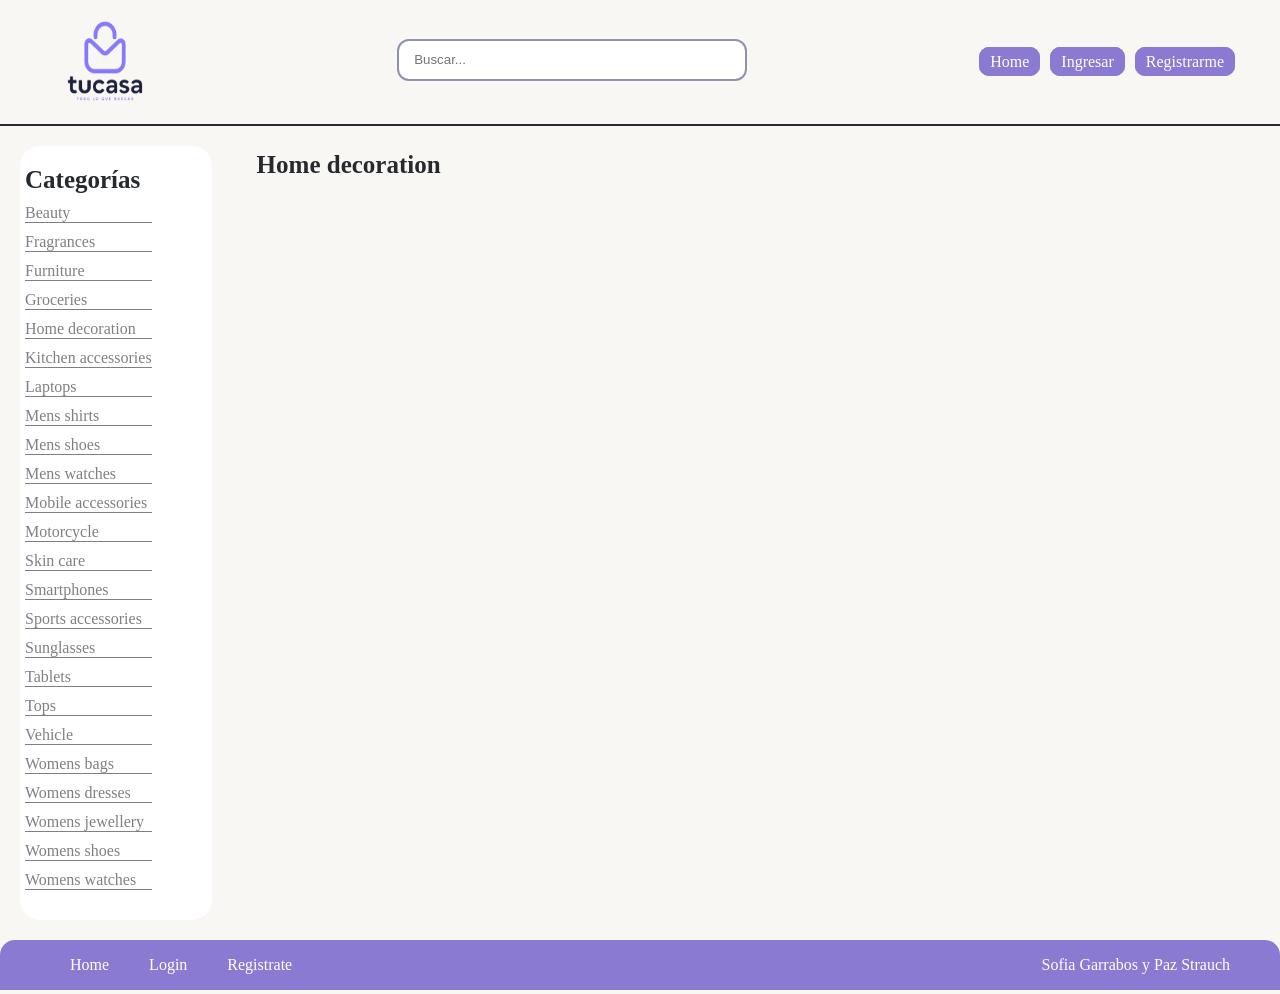
==== categoria.html @ 614f1594 "Punto 3" ====
<!DOCTYPE html>
<html>
<head>
    <meta charset="UTF-8">
    <meta name="viewport" content="width=device-width, initial-scale=1.0">
    <title>Home Decoration</title>
    <link rel="stylesheet" href="./css/style.css">
</head>
<body>
   <header class="contenedor-padre">
        <a href="./index.html" class="logo-link">
            <img src="./img/logo-marca.png" alt="Logo tu casa" class="logo">
        </a>
        <div>
            <form action="./resultados.html" method="get">
                <input class="buscador" type="text" name="buscador" value="" placeholder="Buscar...">
                <p class="busquedas"></p>
            </form>
        </div>
        <nav>
            <ul class="barra-navegacion">
                <li><a href="./index.html" class="acceso">Home</a></li>
                <li><a href="./login.html" class="acceso">Ingresar</a></li>
                <li><a href="./register.html" class="acceso">Registrarme</a></li>
            </ul>
        </nav>
    </header>
    <main class="cuerpo">
        <aside class="catalogo">
            <h2>Categorías</h2>
            <ul>
                <li class="categorias"><a href="./categoria.html">Beauty</a></li>
                <li class="categorias"><a href="./categoria.html">Fragrances</a></li>
                <li class="categorias"><a href="./categoria.html">Furniture</a></li>
                <li class="categorias"><a href="./categoria.html">Groceries</a></li>
                <li class="categorias"><a href="./categoria.html">Home decoration</a></li>
                <li class="categorias"><a href="./categoria.html">Kitchen accessories</a></li>
                <li class="categorias"><a href="./categoria.html">Laptops</a></li>
                <li class="categorias"><a href="./categoria.html">Mens shirts</a></li>
                <li class="categorias"><a href="./categoria.html">Mens shoes</a></li>
                <li class="categorias"><a href="./categoria.html">Mens watches</a></li>
                <li class="categorias"><a href="./categoria.html">Mobile accessories</a></li>
                <li class="categorias"><a href="./categoria.html">Motorcycle</a></li>
                <li class="categorias"><a href="./categoria.html">Skin care</a></li>
                <li class="categorias"><a href="./categoria.html">Smartphones</a></li>
                <li class="categorias"><a href="./categoria.html">Sports accessories</a></li>
                <li class="categorias"><a href="./categoria.html">Sunglasses</a></li>
                <li class="categorias"><a href="./categoria.html">Tablets</a></li>
                <li class="categorias"><a href="./categoria.html">Tops</a></li>
                <li class="categorias"><a href="./categoria.html">Vehicle</a></li>
                <li class="categorias"><a href="./categoria.html">Womens bags</a></li>
                <li class="categorias"><a href="./categoria.html">Womens dresses</a></li>
                <li class="categorias"><a href="./categoria.html">Womens jewellery</a></li>
                <li class="categorias"><a href="./categoria.html">Womens shoes</a></li>
                <li class="categorias"><a href="./categoria.html">Womens watches</a></li>
            </ul>
        </aside>
        <div class="centro">
            <section class="productos-aleatorios">
                <h2>Home decoration</h2>
                <div class="todos-productos">
                   
                </div>
            </section>
        </div>
    </main>
    <footer>
        <nav>
            <ul class="menu-fondo">
                <li class="fondo-individual">
                    <a href="./index.html">Home</a>
                </li>
                <li class="fondo-individual">
                    <a href="./login.html">Login</a>
                </li>
                <li class="fondo-individual">
                    <a href="./register.html">Registrate</a>
                </li>
            </ul>
        </nav>
        <p> Sofia Garrabos y Paz Strauch</p>
    </footer>
</body>

    <script src="./js/index.js"></script>

</html>
---- css/style.css ----
* {
    box-sizing: border-box;
    padding: 0;
    margin: 0;
    list-style-type: none;
    text-decoration: none;
}

body {
    background-color: #F8F7F4;
}

.logo {
    width: 130px;
    height: 100px;
}

.contenedor-padre {
    display: flex;
    border-bottom: 2px solid #262A2E;
    align-items: center;
    justify-content: space-between;
    padding: 10px 40px;
}
.barra-navegacion {
    display: flex;
    justify-content: space-between;
}
.cuerpo {
    display: flex;
}
.catalogo {
    margin: 20px;
    padding: 20px 60px 20px 5px;
    background-color: white;
    border-radius: 20px;
}

.categorias {
    border-bottom: 1px solid gray;
    margin: 10px 0px;
}

.centro {
    margin: 25px;
}

.productos-aleatorios {
    width: 100%;
    margin-bottom: 20px;
}

.todos-productos {
    display: flex;
    flex-direction: row;
    flex-wrap: wrap;
    justify-content: flex-start;
}

.producto-individual {
    margin: 10px;
    padding: 10px;
    width: 200px;
    background-color: white;
    border-radius: 20px;
}

.producto-individual img {
    width: 100%;
}

.botondetalle {
    background-color: #8A7AD1;
    padding: 5px 10px;
    border-radius: 10px;
    border: 1px solid #8A7AD1;
    color: white;
}
.buscador{
    height: 42px;
    width: 350px;
    padding: 15px;
    border: 2px solid rgb(144, 144, 177);
    border-radius: 12px;

}
.precio-producto {
    margin-bottom: 10px;
}

.acceso {
    background-color: #8A7AD1;
    padding: 5px 10px;
    border-radius: 10px;
    border: 1px solid #8A7AD1;
    color: white;
    margin: 5px;
}

button a {
    color: white;
}

.ver-mas {
    margin-top: 10px;
}

h3 {
    color:#262A2E;
}

.descripcion-producto {
    color: gray;
}

h2 {
    color: #262A2E;
    font-size: 25px;
}

.catalogo a {
    color: gray;
}

footer {
    display: flex;
    align-items: center;
    justify-content: space-between;
    padding: 15px 50px;
    border-top-left-radius: 15px;
    border-top-right-radius: 15px;
    background-color: #8A7AD1;
    height: 50px;
}

.menu-fondo {
    display: flex;
}

.fondo-individual {
    margin: 20px;
}

footer ul li a {
    color: white;
}

footer p {
    color: white;
}

.detalle-porducto {
    display: flex;
}

.img-producto-detalle {
    width: 330px;
    height: 330px;
    border-radius: 20px;
    margin: 30px;
}

.info-producto-detalle {
    margin: 15px;
    width: 700px;
}

.info-producto-detalle h3 {
    margin: 15px;
    color: #8A7AD1;
}

.info-producto-detalle p {
    margin: 8px;
    padding: 15px;
    background-color: white;
    border-radius: 15px;

}

.formulario {
    background-color: white;
    border-radius: 10px;
    padding: 20px;
    margin: 15px;
    width: 500px;
    height: 500px;
}

.campos {
    margin: 15px;
}

.login-titulo {
    margin: 15px;
}

.login {
    display: flex;
    flex-direction: column;
    align-items: center;
}

.reviews {
    display: flex;
    flex-direction: row;
    justify-content: space-between;
}

.review-individual {
    background-color: white;
    border-radius: 15px;
    width: 400px;
    height: 200px;
    margin: 30px;
    padding: 10px;
}

.titulo-reviews {
    margin: 0px 0px 0px 30px;
    font-weight: bolder;
    font-size: 30px;
}
.centro h3 {
color: #8A7AD1;
}

.busquedas {
    margin-top: 5px;
    color: rgb(134, 12, 12);
}

@media (max-width: 768px) {
    .producto-individual {
        width: 40%;
    }
    .contenedor-padre {
        flex-direction: column;
    }
    .buscador {
        margin: 10px 0;
    }
    footer {
        flex-direction: column;
        height: 100%;
        padding: 15px;
    }
    .menu-fondo {
        flex-wrap: wrap;
        justify-content: center;
    }
    .img-producto-detalle {
        width: 40%;
    }
    .reviews {
        flex-wrap: wrap;
    }
    .review-individual {
        width: 45%;
        height: 100%;
    }
    .formulario {
        width: 60%;
    }
}

@media (max-width: 420px) {
    .cuerpo {
        flex-direction: column;
    }
    .catalogo {
        width: 100%;
    }
    .producto-individual {
        width: 100%;
    }
    .contenedor-padre {
        flex-direction: column; 
    }
    .buscador {
        margin: 10px 0;
    }
    footer {
        flex-direction: column;
        height: 100%;
        padding: 15px;
    }
    .menu-fondo {
        flex-wrap: wrap;
        justify-content: center;
    }
    .detalle-porducto {
        flex-direction: column;
    }
    .img-producto-detalle {
        width: 100%;
    }
    .review-individual {
        width: 100%;
    }
    .formulario {
        width: 90%;
    }
    .campos input {
        width: 100%;
    }
}
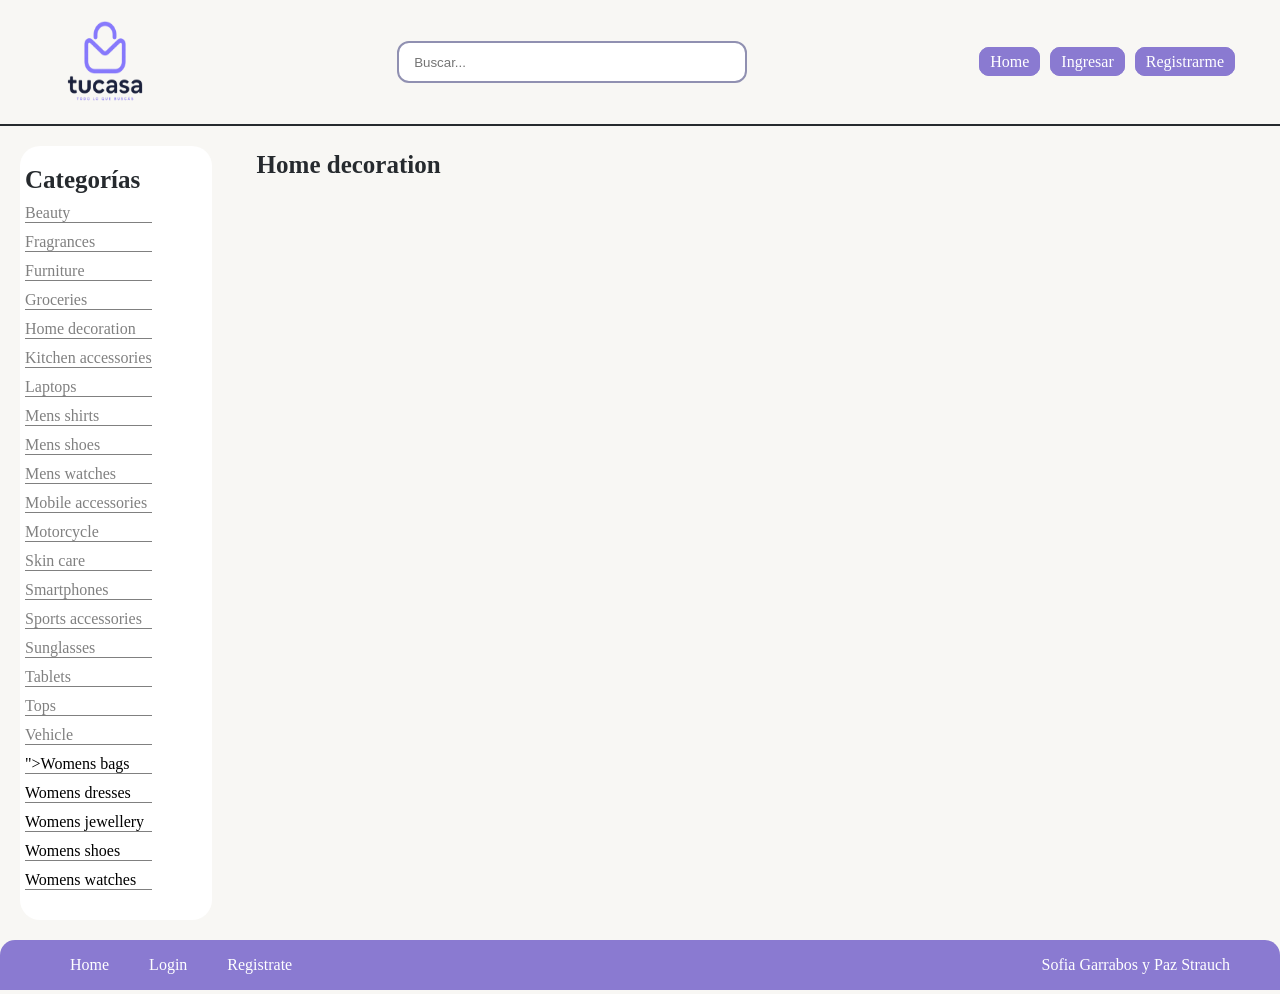
==== commit e2b76a73: "correcciones de categoria html" ====
--- a/categoria.html
+++ b/categoria.html
@@ -14,7 +14,6 @@
         <div>
             <form action="./resultados.html" method="get">
                 <input class="buscador" type="text" name="buscador" value="" placeholder="Buscar...">
-                <p class="busquedas"></p>
             </form>
         </div>
         <nav>
@@ -29,30 +28,30 @@
         <aside class="catalogo">
             <h2>Categorías</h2>
             <ul>
-                <li class="categorias"><a href="./categoria.html">Beauty</a></li>
-                <li class="categorias"><a href="./categoria.html">Fragrances</a></li>
-                <li class="categorias"><a href="./categoria.html">Furniture</a></li>
-                <li class="categorias"><a href="./categoria.html">Groceries</a></li>
-                <li class="categorias"><a href="./categoria.html">Home decoration</a></li>
-                <li class="categorias"><a href="./categoria.html">Kitchen accessories</a></li>
-                <li class="categorias"><a href="./categoria.html">Laptops</a></li>
-                <li class="categorias"><a href="./categoria.html">Mens shirts</a></li>
-                <li class="categorias"><a href="./categoria.html">Mens shoes</a></li>
-                <li class="categorias"><a href="./categoria.html">Mens watches</a></li>
-                <li class="categorias"><a href="./categoria.html">Mobile accessories</a></li>
-                <li class="categorias"><a href="./categoria.html">Motorcycle</a></li>
-                <li class="categorias"><a href="./categoria.html">Skin care</a></li>
-                <li class="categorias"><a href="./categoria.html">Smartphones</a></li>
-                <li class="categorias"><a href="./categoria.html">Sports accessories</a></li>
-                <li class="categorias"><a href="./categoria.html">Sunglasses</a></li>
-                <li class="categorias"><a href="./categoria.html">Tablets</a></li>
-                <li class="categorias"><a href="./categoria.html">Tops</a></li>
-                <li class="categorias"><a href="./categoria.html">Vehicle</a></li>
-                <li class="categorias"><a href="./categoria.html">Womens bags</a></li>
-                <li class="categorias"><a href="./categoria.html">Womens dresses</a></li>
-                <li class="categorias"><a href="./categoria.html">Womens jewellery</a></li>
-                <li class="categorias"><a href="./categoria.html">Womens shoes</a></li>
-                <li class="categorias"><a href="./categoria.html">Womens watches</a></li>
+                <li class="categorias"><a href="./categoria.html?category=beauty">Beauty</a></li>
+                <li class="categorias"><a href="./categoria.html?category=fragrances">Fragrances</a></li> 
+                <li class="categorias"><a href="./categoria.html?category=furniture">Furniture</a></li>
+                <li class="categorias"><a href="./categoria.html?category=groceries">Groceries</a></li>
+                <li class="categorias"><a href="./categoria.html?category=homedecoration">Home decoration</a></li>
+                <li class="categorias"><a href="./categoria.html?category=kitchenaccessories">Kitchen accessories</a></li>
+                <li class="categorias"><a href="./categoria.html?category=laptops">Laptops</a></li>
+                <li class="categorias"><a href="./categoria.html?category=mensshirts">Mens shirts</a></li>
+                <li class="categorias"><a href="./categoria.html?category=mensshoes">Mens shoes</a></li>
+                <li class="categorias"><a href="./categoria.html?category=menswatches">Mens watches</a></li>
+                <li class="categorias"><a href="./categoria.html?category=mobileaccessories">Mobile accessories</a></li>
+                <li class="categorias"><a href="./categoria.html?category=motorcycle">Motorcycle</a></li>
+                <li class="categorias"><a href="./categoria.html?category=skincare">Skin care</a></li>
+                <li class="categorias"><a href="./categoria.html?category=smartphones">Smartphones</a></li>
+                <li class="categorias"><a href="./categoria.html?category=accessories">Sports accessories</a></li>
+                <li class="categorias"><a href="./categoria.html?category=sunglasses">Sunglasses</a></li>
+                <li class="categorias"><a href="./categoria.html?category=Tablets">Tablets</a></li>
+                <li class="categorias"><a href="./categoria.html?category=Tops">Tops</a></li>
+                <li class="categorias"><a href="./categoria.html?category=Vehicle">Vehicle</a></li>
+                <li class="categorias"><a href="./categoria.html?category=Womensbags"></a>">Womens bags</li>
+                <li class="categorias"><a href="./categoria.html?category=Womensdresses"> </a> Womens dresses</li>
+                <li class="categorias"><a href="./categoria.html?category=Womensjewellery"></a>Womens jewellery</li>
+                <li class="categorias"><a href="./categoria.html?category=Womensshoes"></a>Womens shoes</li>
+                <li class="categorias"><a href="./categoria.html?category=Womenswatches"></a>Womens watches</li>
             </ul>
         </aside>
         <div class="centro">
@@ -80,8 +79,7 @@
         </nav>
         <p> Sofia Garrabos y Paz Strauch</p>
     </footer>
+        <script src="./js/header.js"></script>
+    <script src="./js/category.js"></script>
 </body>
-
-    <script src="./js/index.js"></script>
-
 </html>
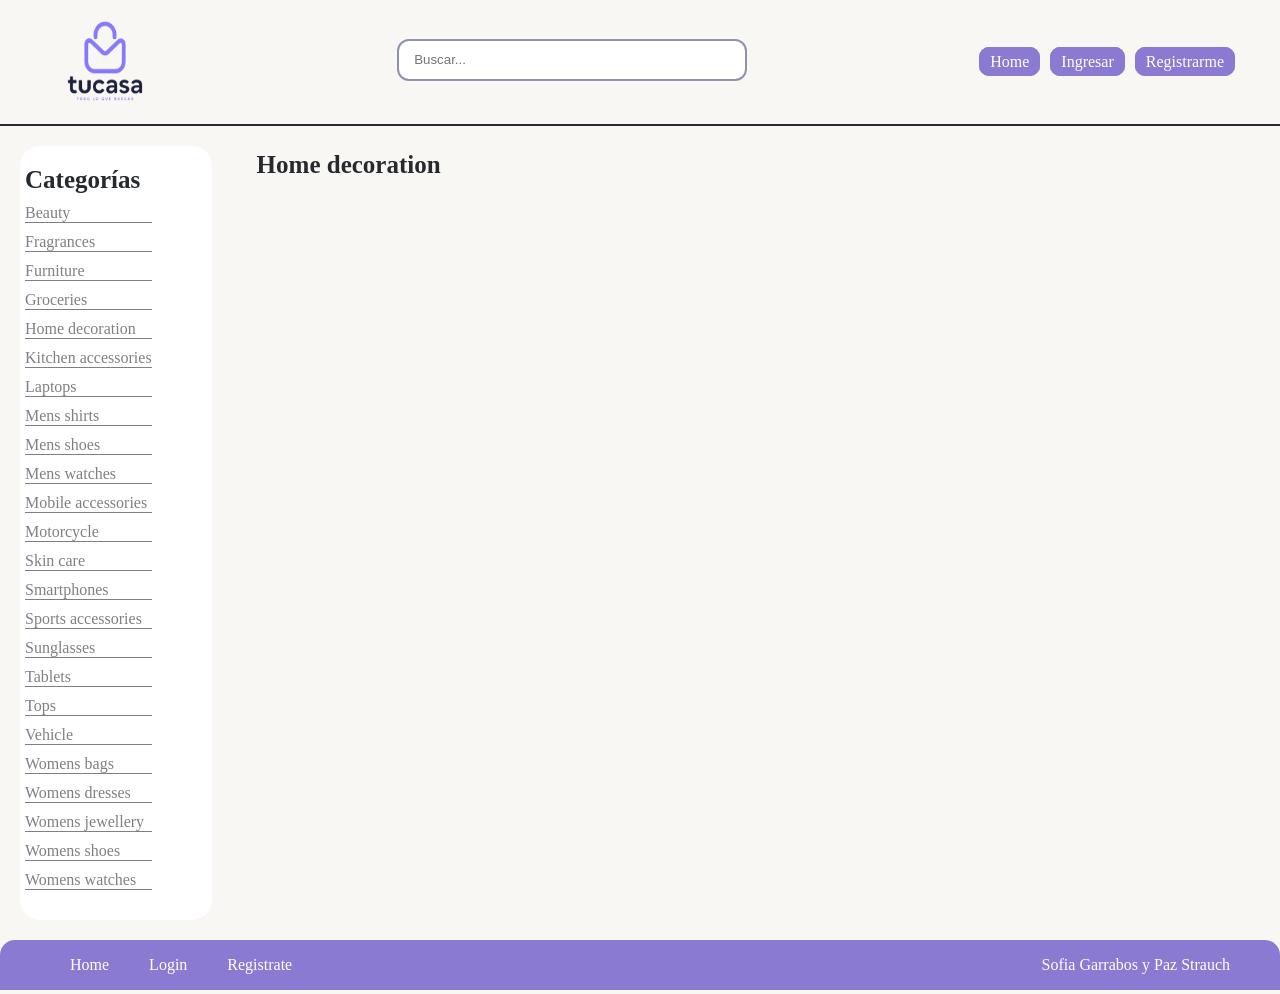
==== commit c1d39254: "actualizacion de versiones" ====
--- a/categoria.html
+++ b/categoria.html
@@ -14,6 +14,7 @@
         <div>
             <form action="./resultados.html" method="get">
                 <input class="buscador" type="text" name="buscador" value="" placeholder="Buscar...">
+                <p class="busquedas"></p>
             </form>
         </div>
         <nav>
@@ -28,30 +29,31 @@
         <aside class="catalogo">
             <h2>Categorías</h2>
             <ul>
-                <li class="categorias"><a href="./categoria.html?category=beauty">Beauty</a></li>
-                <li class="categorias"><a href="./categoria.html?category=fragrances">Fragrances</a></li> 
-                <li class="categorias"><a href="./categoria.html?category=furniture">Furniture</a></li>
-                <li class="categorias"><a href="./categoria.html?category=groceries">Groceries</a></li>
-                <li class="categorias"><a href="./categoria.html?category=homedecoration">Home decoration</a></li>
-                <li class="categorias"><a href="./categoria.html?category=kitchenaccessories">Kitchen accessories</a></li>
-                <li class="categorias"><a href="./categoria.html?category=laptops">Laptops</a></li>
-                <li class="categorias"><a href="./categoria.html?category=mensshirts">Mens shirts</a></li>
-                <li class="categorias"><a href="./categoria.html?category=mensshoes">Mens shoes</a></li>
-                <li class="categorias"><a href="./categoria.html?category=menswatches">Mens watches</a></li>
-                <li class="categorias"><a href="./categoria.html?category=mobileaccessories">Mobile accessories</a></li>
-                <li class="categorias"><a href="./categoria.html?category=motorcycle">Motorcycle</a></li>
-                <li class="categorias"><a href="./categoria.html?category=skincare">Skin care</a></li>
-                <li class="categorias"><a href="./categoria.html?category=smartphones">Smartphones</a></li>
-                <li class="categorias"><a href="./categoria.html?category=accessories">Sports accessories</a></li>
-                <li class="categorias"><a href="./categoria.html?category=sunglasses">Sunglasses</a></li>
-                <li class="categorias"><a href="./categoria.html?category=Tablets">Tablets</a></li>
-                <li class="categorias"><a href="./categoria.html?category=Tops">Tops</a></li>
-                <li class="categorias"><a href="./categoria.html?category=Vehicle">Vehicle</a></li>
-                <li class="categorias"><a href="./categoria.html?category=Womensbags"></a>">Womens bags</li>
-                <li class="categorias"><a href="./categoria.html?category=Womensdresses"> </a> Womens dresses</li>
-                <li class="categorias"><a href="./categoria.html?category=Womensjewellery"></a>Womens jewellery</li>
-                <li class="categorias"><a href="./categoria.html?category=Womensshoes"></a>Womens shoes</li>
-                <li class="categorias"><a href="./categoria.html?category=Womenswatches"></a>Womens watches</li>
+<li class="categorias"><a href="./categoria.html?category=beauty">Beauty</a></li>
+<li class="categorias"><a href="./categoria.html?category=fragrances">Fragrances</a></li>
+<li class="categorias"><a href="./categoria.html?category=furniture">Furniture</a></li>
+<li class="categorias"><a href="./categoria.html?category=groceries">Groceries</a></li>
+<li class="categorias"><a href="./categoria.html?category=home-decoration">Home decoration</a></li>
+<li class="categorias"><a href="./categoria.html?category=kitchen-accessories">Kitchen accessories</a></li>
+<li class="categorias"><a href="./categoria.html?category=laptops">Laptops</a></li>
+<li class="categorias"><a href="./categoria.html?category=mens-shirts">Mens shirts</a></li>
+<li class="categorias"><a href="./categoria.html?category=mens-shoes">Mens shoes</a></li>
+<li class="categorias"><a href="./categoria.html?category=mens-watches">Mens watches</a></li>
+<li class="categorias"><a href="./categoria.html?category=mobile-accessories">Mobile accessories</a></li>
+<li class="categorias"><a href="./categoria.html?category=motorcycle">Motorcycle</a></li>
+<li class="categorias"><a href="./categoria.html?category=skin-care">Skin care</a></li>
+<li class="categorias"><a href="./categoria.html?category=smartphones">Smartphones</a></li>
+<li class="categorias"><a href="./categoria.html?category=sports-accessories">Sports accessories</a></li>
+<li class="categorias"><a href="./categoria.html?category=sunglasses">Sunglasses</a></li>
+<li class="categorias"><a href="./categoria.html?category=tablets">Tablets</a></li>
+<li class="categorias"><a href="./categoria.html?category=tops">Tops</a></li>
+<li class="categorias"><a href="./categoria.html?category=vehicle">Vehicle</a></li>
+<li class="categorias"><a href="./categoria.html?category=womens-bags">Womens bags</a></li>
+<li class="categorias"><a href="./categoria.html?category=womens-dresses">Womens dresses</a></li>
+<li class="categorias"><a href="./categoria.html?category=womens-jewellery">Womens jewellery</a></li>
+<li class="categorias"><a href="./categoria.html?category=womens-shoes">Womens shoes</a></li>
+<li class="categorias"><a href="./categoria.html?category=womens-watches">Womens watches</a></li>
+
             </ul>
         </aside>
         <div class="centro">
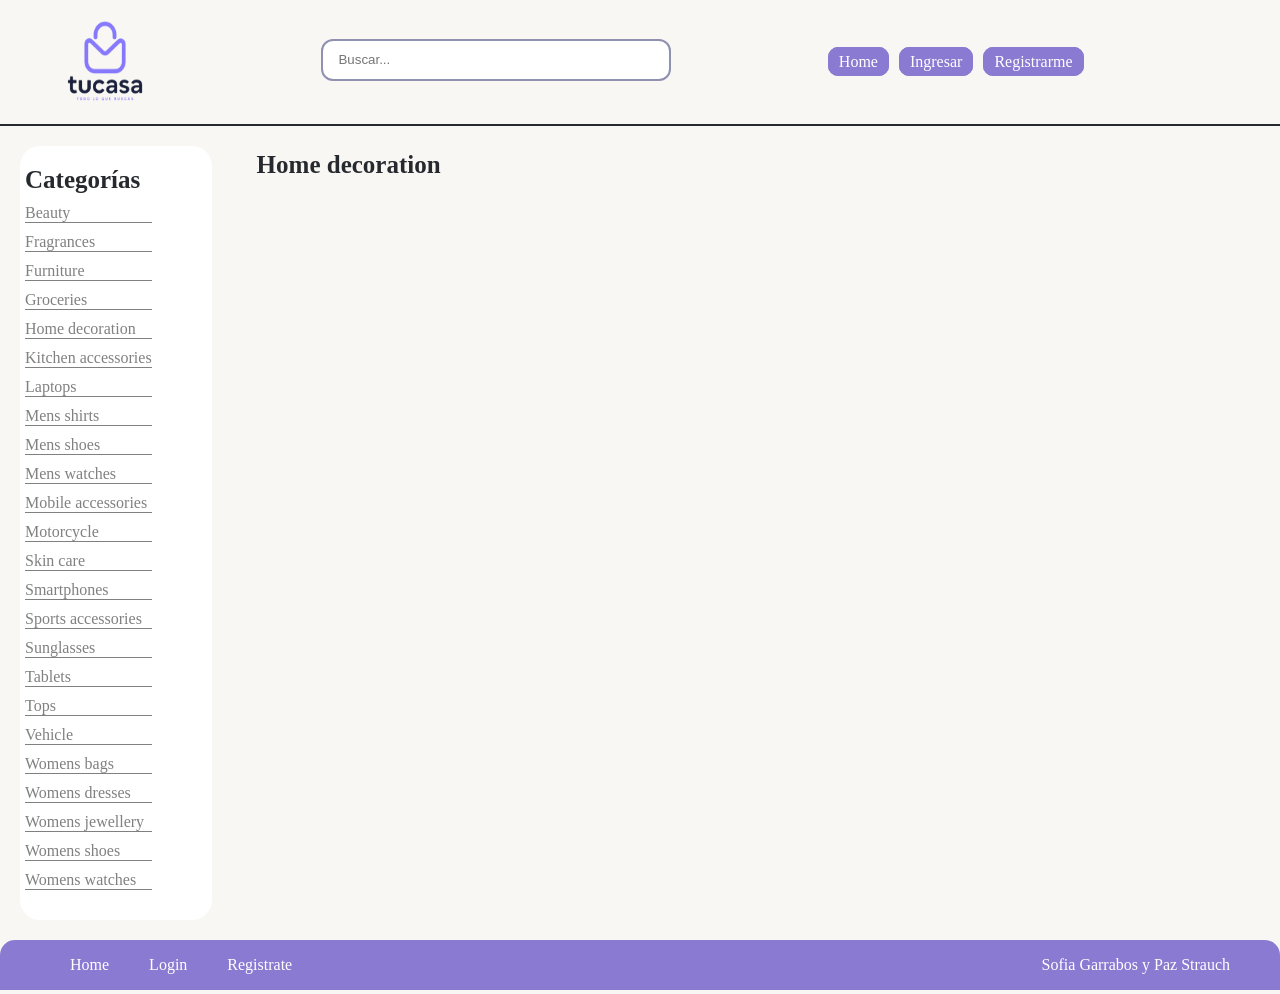
==== commit 06d30095: "Modificaciones en punto 7 y 8, inicio con punto 6" ====
--- a/categoria.html
+++ b/categoria.html
@@ -20,10 +20,12 @@
         <nav>
             <ul class="barra-navegacion">
                 <li><a href="./index.html" class="acceso">Home</a></li>
-                <li><a href="./login.html" class="acceso">Ingresar</a></li>
-                <li><a href="./register.html" class="acceso">Registrarme</a></li>
+                <li class="menu-login"><a href="./login.html" class="acceso">Ingresar</a></li>
+                <li class="menu-registro"><a href="./register.html" class="acceso">Registrarme</a></li>
             </ul>
         </nav>
+        <p class="saludo-usuario"></p>
+        <a href="#" class="logout">Logout</a>
     </header>
     <main class="cuerpo">
         <aside class="catalogo">
@@ -83,5 +85,7 @@
     </footer>
         <script src="./js/header.js"></script>
     <script src="./js/category.js"></script>
+    <script src="./js/saludo.js"></script>
+    <script src="./js/logout.js"></script> 
 </body>
 </html>
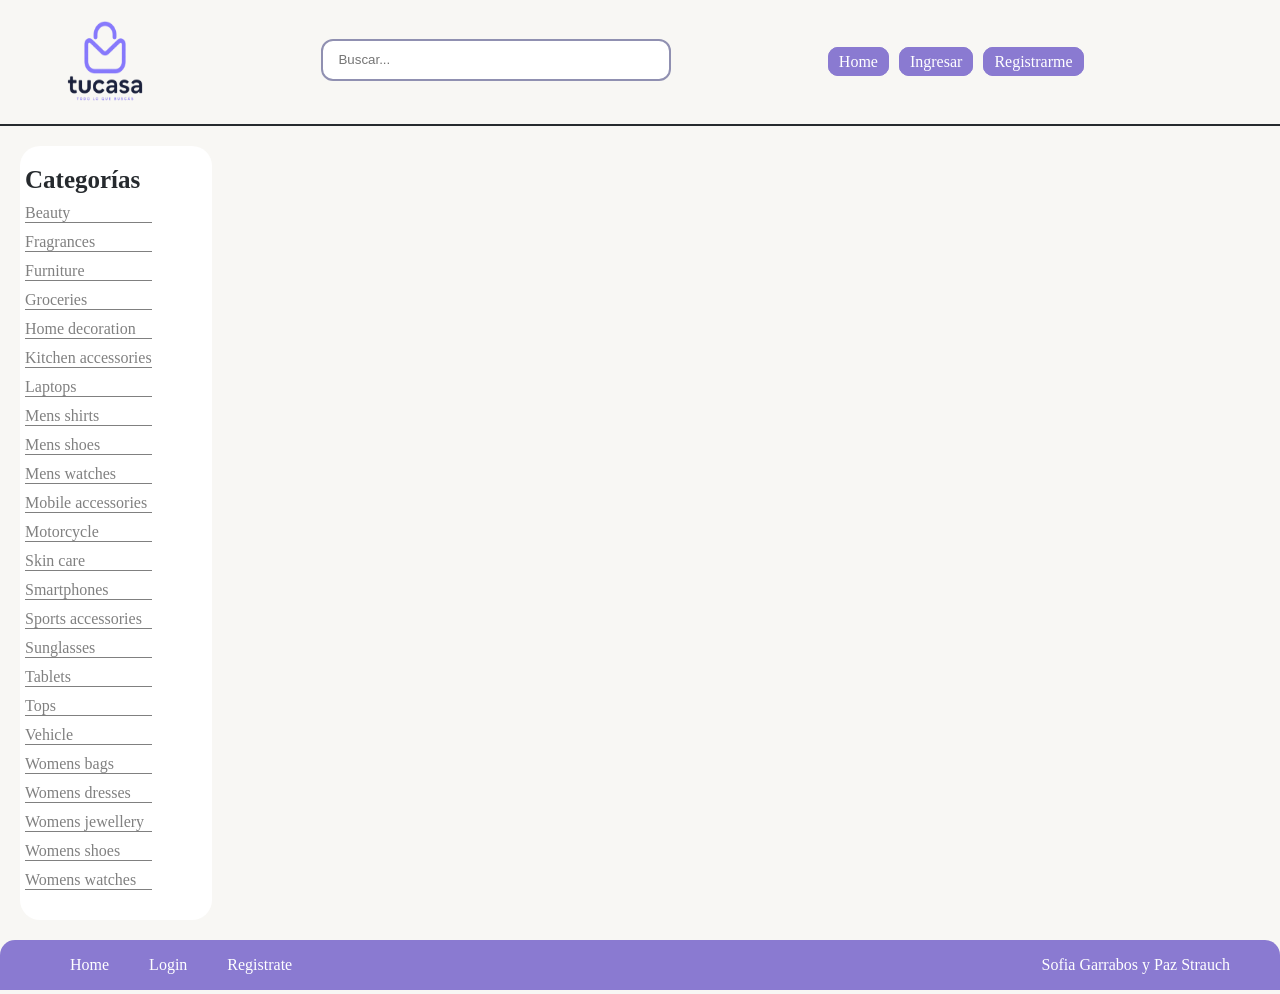
==== commit d2215ace: "Continuacion del 6" ====
--- a/categoria.html
+++ b/categoria.html
@@ -60,7 +60,7 @@
         </aside>
         <div class="centro">
             <section class="productos-aleatorios">
-                <h2>Home decoration</h2>
+                <h2 class="titulo-categoria"></h2>
                 <div class="todos-productos">
                    
                 </div>
@@ -83,7 +83,6 @@
         </nav>
         <p> Sofia Garrabos y Paz Strauch</p>
     </footer>
-        <script src="./js/header.js"></script>
     <script src="./js/category.js"></script>
     <script src="./js/saludo.js"></script>
     <script src="./js/logout.js"></script> 
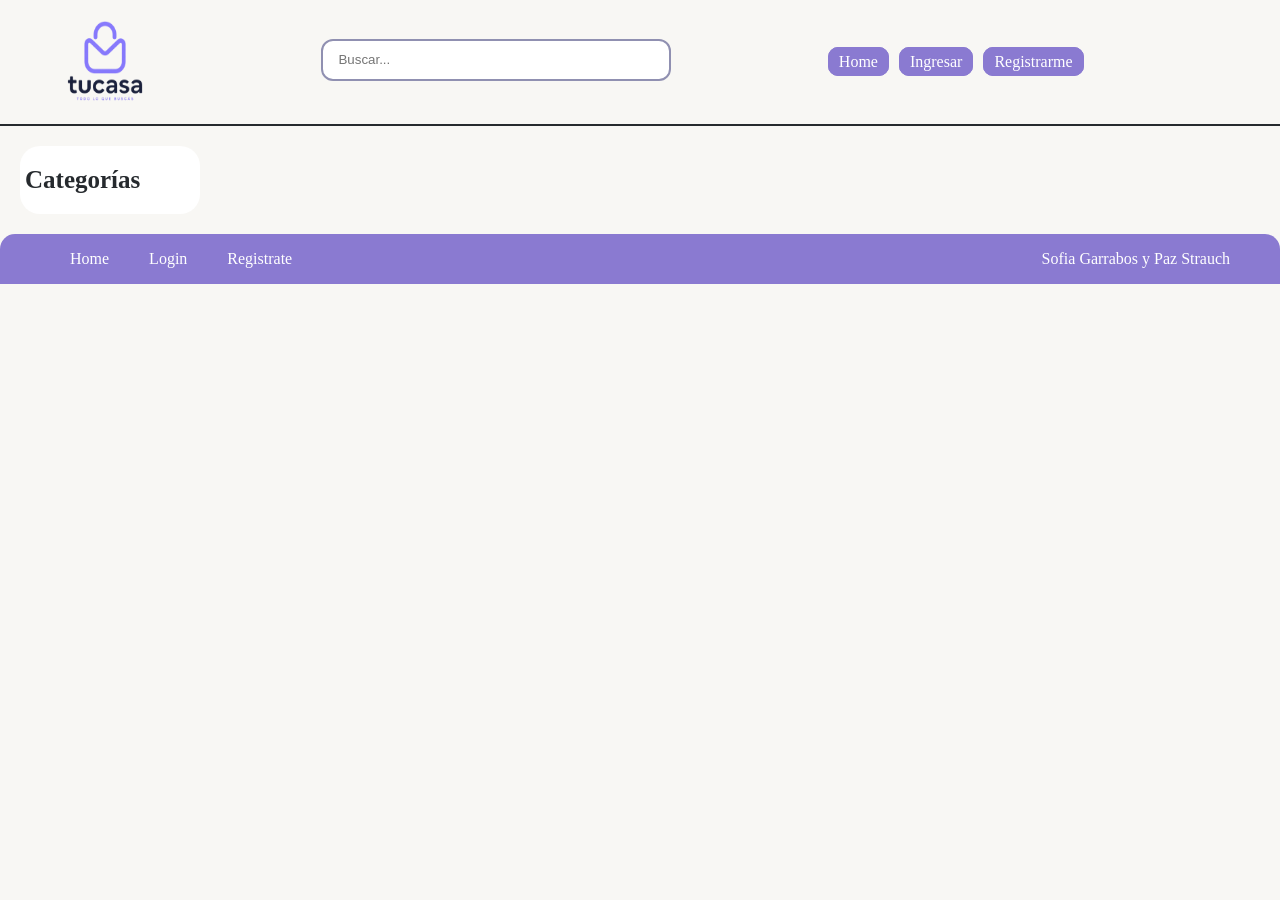
==== commit e3ffa2d0: "correcciones en clase y punto 5" ====
--- a/categoria.html
+++ b/categoria.html
@@ -25,38 +25,12 @@
             </ul>
         </nav>
         <p class="saludo-usuario"></p>
-        <a href="#" class="logout">Logout</a>
+        <a href="#" class="logout botondetalle">Logout</a>
     </header>
     <main class="cuerpo">
         <aside class="catalogo">
             <h2>Categorías</h2>
-            <ul>
-<li class="categorias"><a href="./categoria.html?category=beauty">Beauty</a></li>
-<li class="categorias"><a href="./categoria.html?category=fragrances">Fragrances</a></li>
-<li class="categorias"><a href="./categoria.html?category=furniture">Furniture</a></li>
-<li class="categorias"><a href="./categoria.html?category=groceries">Groceries</a></li>
-<li class="categorias"><a href="./categoria.html?category=home-decoration">Home decoration</a></li>
-<li class="categorias"><a href="./categoria.html?category=kitchen-accessories">Kitchen accessories</a></li>
-<li class="categorias"><a href="./categoria.html?category=laptops">Laptops</a></li>
-<li class="categorias"><a href="./categoria.html?category=mens-shirts">Mens shirts</a></li>
-<li class="categorias"><a href="./categoria.html?category=mens-shoes">Mens shoes</a></li>
-<li class="categorias"><a href="./categoria.html?category=mens-watches">Mens watches</a></li>
-<li class="categorias"><a href="./categoria.html?category=mobile-accessories">Mobile accessories</a></li>
-<li class="categorias"><a href="./categoria.html?category=motorcycle">Motorcycle</a></li>
-<li class="categorias"><a href="./categoria.html?category=skin-care">Skin care</a></li>
-<li class="categorias"><a href="./categoria.html?category=smartphones">Smartphones</a></li>
-<li class="categorias"><a href="./categoria.html?category=sports-accessories">Sports accessories</a></li>
-<li class="categorias"><a href="./categoria.html?category=sunglasses">Sunglasses</a></li>
-<li class="categorias"><a href="./categoria.html?category=tablets">Tablets</a></li>
-<li class="categorias"><a href="./categoria.html?category=tops">Tops</a></li>
-<li class="categorias"><a href="./categoria.html?category=vehicle">Vehicle</a></li>
-<li class="categorias"><a href="./categoria.html?category=womens-bags">Womens bags</a></li>
-<li class="categorias"><a href="./categoria.html?category=womens-dresses">Womens dresses</a></li>
-<li class="categorias"><a href="./categoria.html?category=womens-jewellery">Womens jewellery</a></li>
-<li class="categorias"><a href="./categoria.html?category=womens-shoes">Womens shoes</a></li>
-<li class="categorias"><a href="./categoria.html?category=womens-watches">Womens watches</a></li>
-
-            </ul>
+            <ul class="lista-categorias"></ul>
         </aside>
         <div class="centro">
             <section class="productos-aleatorios">
@@ -85,6 +59,7 @@
     </footer>
     <script src="./js/category.js"></script>
     <script src="./js/saludo.js"></script>
-    <script src="./js/logout.js"></script> 
+    <script src="./js/logout.js"></script>
+    <script src="./js/index.js"></script>
 </body>
 </html>
--- a/css/style.css
+++ b/css/style.css
@@ -230,6 +230,10 @@
     color: rgb(134, 12, 12);
 }
 
+.link-cada-producto {
+    color: #8A7AD1;
+}
+
 @media (max-width: 768px) {
     .producto-individual {
         width: 40%;
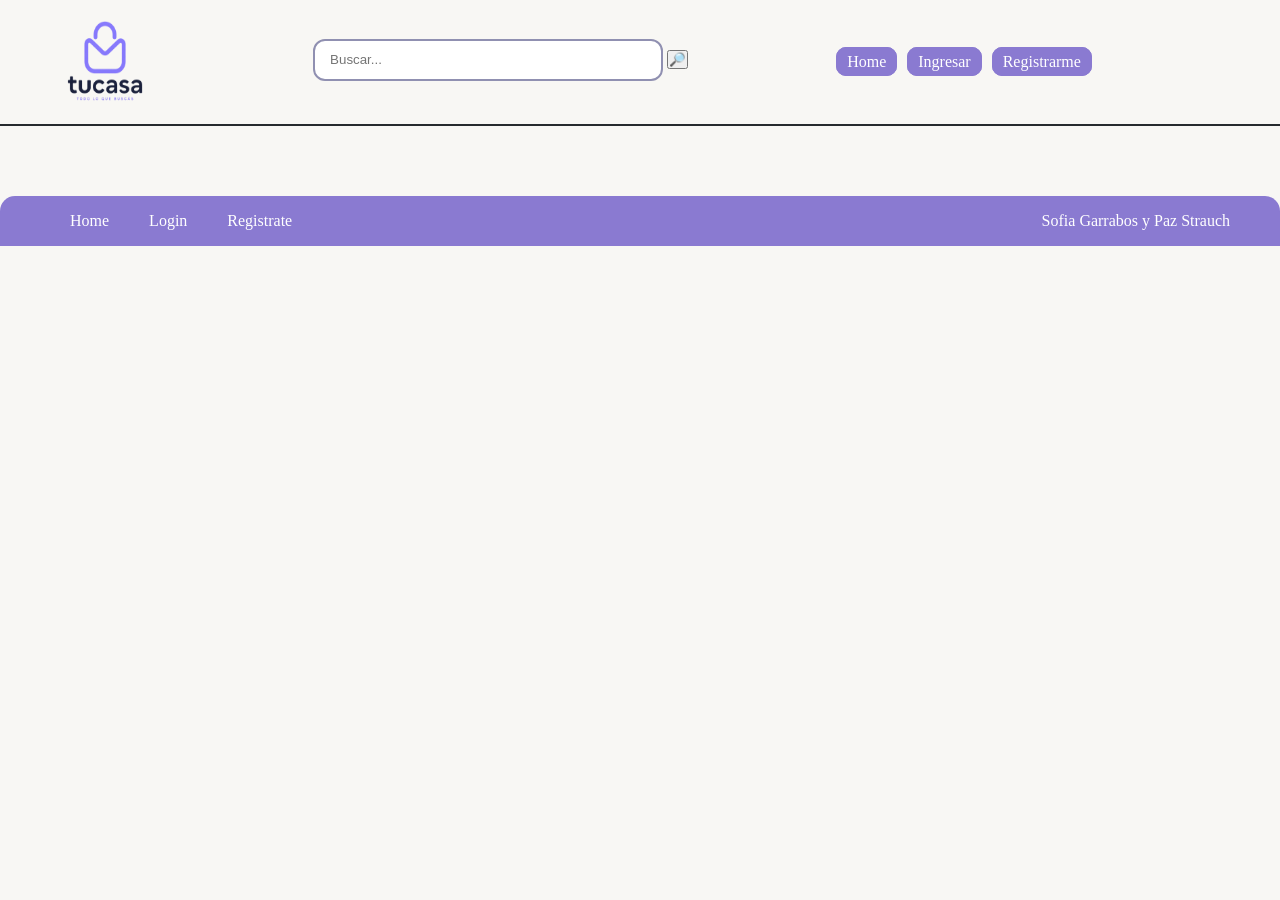
==== commit b27853e3: "Cambios finales" ====
--- a/categoria.html
+++ b/categoria.html
@@ -14,6 +14,7 @@
         <div>
             <form action="./resultados.html" method="get">
                 <input class="buscador" type="text" name="buscador" value="" placeholder="Buscar...">
+               <button type="submit" class="boton-buscar">🔎</button>
                 <p class="busquedas"></p>
             </form>
         </div>
@@ -28,10 +29,6 @@
         <a href="#" class="logout botondetalle">Logout</a>
     </header>
     <main class="cuerpo">
-        <aside class="catalogo">
-            <h2>Categorías</h2>
-            <ul class="lista-categorias"></ul>
-        </aside>
         <div class="centro">
             <section class="productos-aleatorios">
                 <h2 class="titulo-categoria"></h2>
@@ -60,6 +57,5 @@
     <script src="./js/category.js"></script>
     <script src="./js/saludo.js"></script>
     <script src="./js/logout.js"></script>
-    <script src="./js/index.js"></script>
 </body>
 </html>
--- a/css/style.css
+++ b/css/style.css
@@ -133,6 +133,10 @@
     height: 50px;
 }
 
+.error-register {
+    color: rgb(255, 28, 28);
+    font-size: large;
+}
 .menu-fondo {
     display: flex;
 }
@@ -140,7 +144,12 @@
 .fondo-individual {
     margin: 20px;
 }
-
+.busquedas {
+    color: rgb(255, 24, 24);
+}
+.error-login {
+    color: rgb(255, 33, 33);
+}
 footer ul li a {
     color: white;
 }
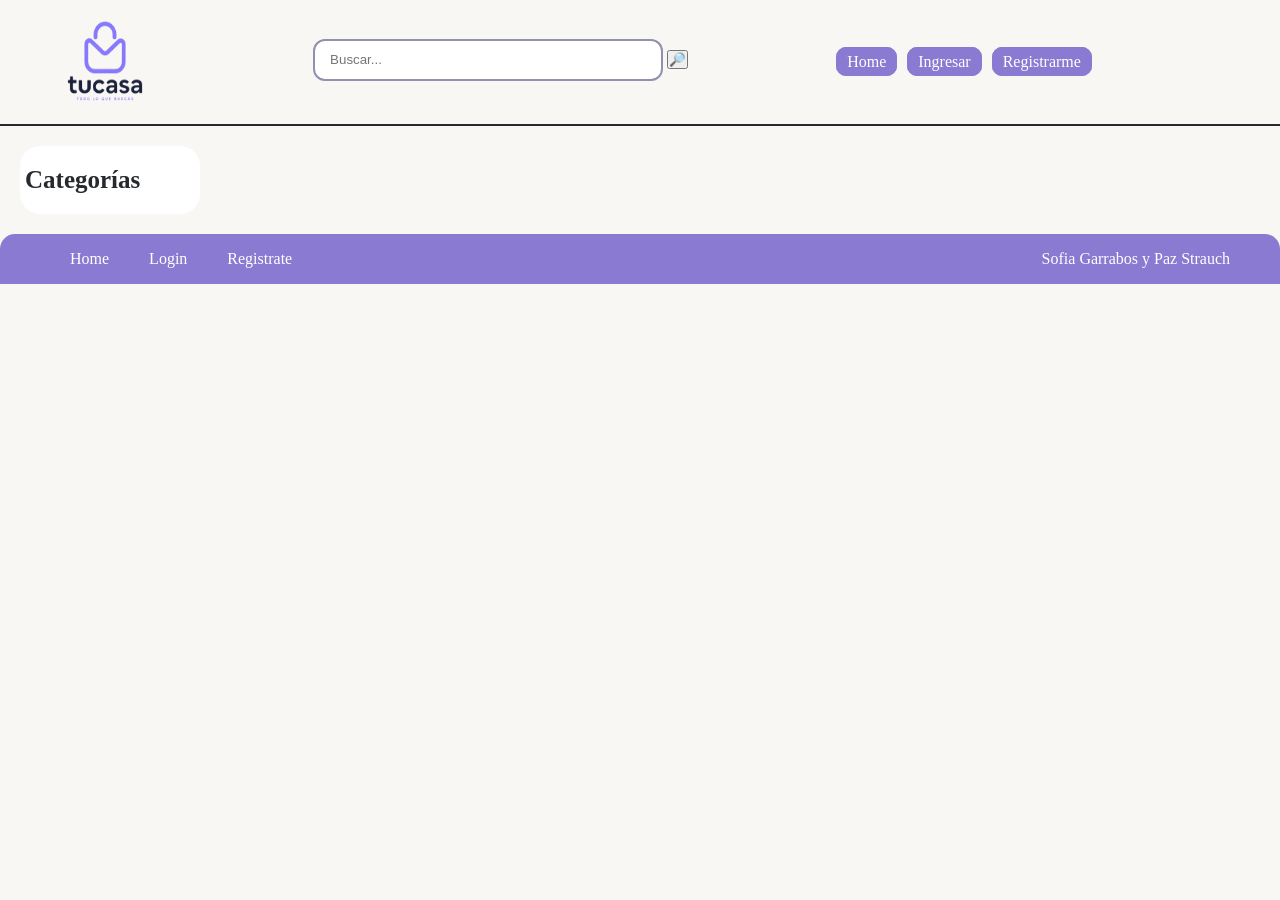
==== commit 742d1059: "Ultimas correcciones" ====
--- a/categoria.html
+++ b/categoria.html
@@ -29,6 +29,10 @@
         <a href="#" class="logout botondetalle">Logout</a>
     </header>
     <main class="cuerpo">
+        <aside class="catalogo">
+            <h2>Categorías</h2>
+            <ul class="lista-categorias"></ul>
+        </aside>
         <div class="centro">
             <section class="productos-aleatorios">
                 <h2 class="titulo-categoria"></h2>
@@ -57,5 +61,6 @@
     <script src="./js/category.js"></script>
     <script src="./js/saludo.js"></script>
     <script src="./js/logout.js"></script>
+    <script src="./js/index.js"></script>
 </body>
 </html>
--- a/css/style.css
+++ b/css/style.css
@@ -171,7 +171,8 @@
 
 .info-producto-detalle {
     margin: 15px;
-    width: 700px;
+    width: 100%;
+    max-width: 700px;
 }
 
 .info-producto-detalle h3 {
@@ -213,6 +214,7 @@
 .reviews {
     display: flex;
     flex-direction: row;
+    flex-wrap: wrap;
     justify-content: space-between;
 }
 
@@ -221,7 +223,7 @@
     border-radius: 15px;
     width: 400px;
     height: 200px;
-    margin: 30px;
+    margin: 15px;
     padding: 10px;
 }
 
